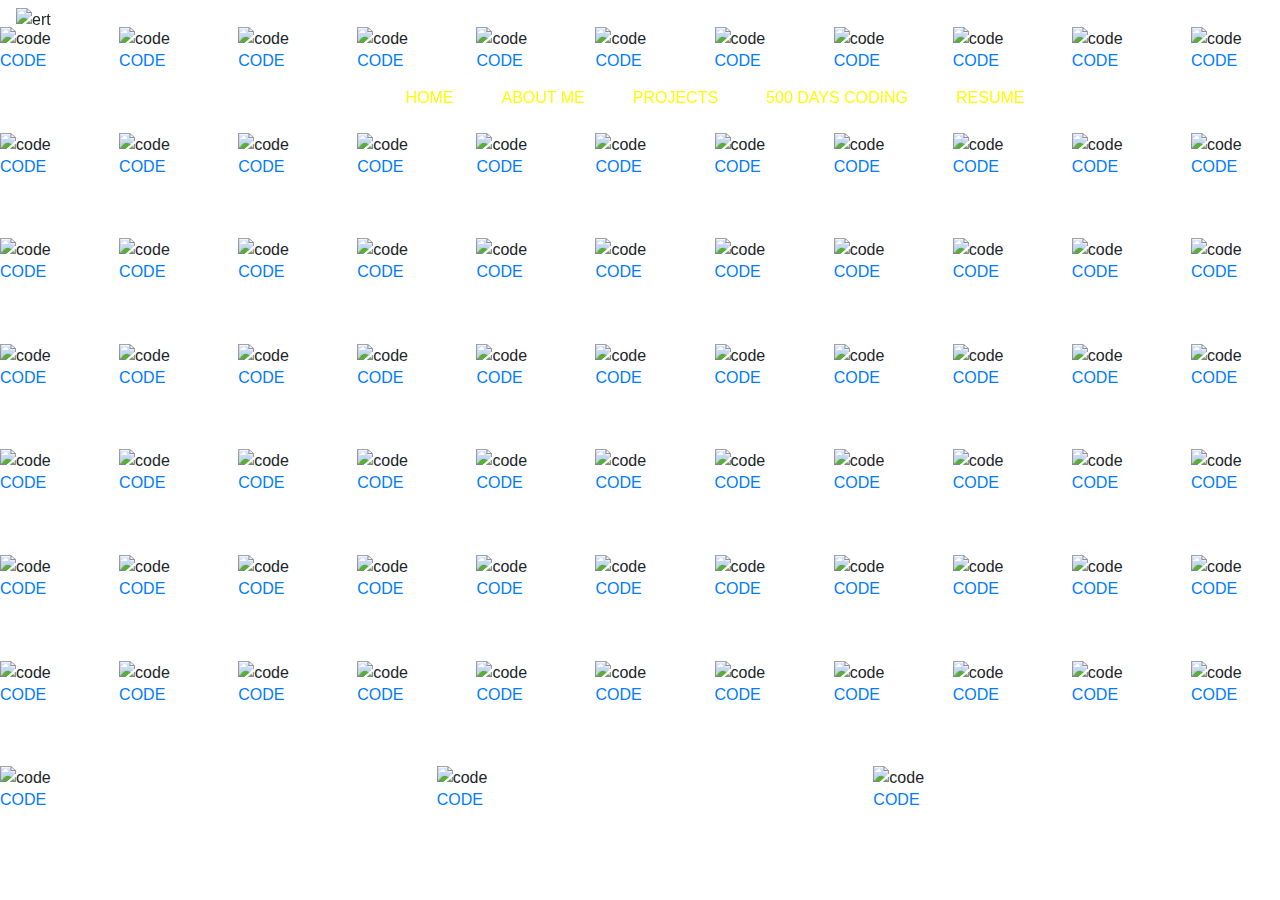
==== Coding.html @ c0399d3b "Update Coding.html" ====
<!DOCTYPE html>
<html lang="en">
<head>
    <meta charset="UTF-8">
    <meta http-equiv="X-UA-Compatible" content="IE=edge">
    <meta name="viewport" content="width=device-width, initial-scale=1.0">
    <title>Document</title>

    <!-- CSS only -->
   <link href="https://cdn.jsdelivr.net/npm/bootstrap@5.2.2/dist/css/bootstrap.min.css" rel="stylesheet" 
   integrity="sha384-Zenh87qX5JnK2Jl0vWa8Ck2rdkQ2Bzep5IDxbcnCeuOxjzrPF/et3URy9Bv1WTRi" crossorigin="anonymous">
   <link rel="stylesheet" href="https://cdn.jsdelivr.net/npm/bootstrap@4.0.0/dist/css/bootstrap.min.css"   
    integrity="sha384-Gn5384xqQ1aoWXA+058RXPxPg6fy4IWvTNh0E263XmFcJlSAwiGgFAW/dAiS6JXm" crossorigin="anonymous"> 
    <link rel="stylesheet" href="Coding.css">
</head>
<body id="backgroundimage">
  <div class="container-fluid" id="container-fluid">
    <section>
      <nav class="navbar navbar-expand-lg navbar-light  navbar fixed-top">
          <img class="img-fluid" src="500.png" alt="ert" height="180" width="150">
          <!-- <h3>ABOUT ME</h3> -->
          <button class="navbar-toggler" type="button" style="color: rgb(255, 251, 6);"  data-bs-toggle="collapse"   data-bs-target="#navbarNav"  aria-expanded="false" style="background-color: white;">
          </style>
            <span class="navbar-toggler-icon" ></span>
          </button>
          <div class="collapse navbar-collapse " id="navbarNav">
            <ul class="navbar-nav mx-auto">
              <li class="nav-item ">
                <a class="nav-link px-4 " style="color:  rgb(255, 251, 6);" href="index.html">HOME</a>
              </li>
              <li class="nav-item">
                <a class="nav-link px-4"  style="color:  rgb(255, 251, 6);" href="about.html">ABOUT ME</a>
              </li>
              <li class="nav-item">
                <a class="nav-link px-4"  style="color:  rgb(255, 251, 6);" href="project.html">PROJECTS</a>
              </li>
              <li class="nav-item">
                <a class="nav-link px-4"  style="color:  rgb(255, 251, 6);" href="#">500 DAYS CODING</a>
              </li>
              <li class="nav-item">
                <a class="nav-link px-4"  style="color: rgb(255, 251, 6);" href="Resume.html">RESUME</a>
              </li>
          </div>
      </nav>
    </section>
</div>
  <!--CODING -->
    <section>
        <div class="conatiner-fluid">
            <div class="row" id="coding">
                <div class="col" id="day">
                    <h6 class="font" style="color: white;">Day 1</h6>
                    <img  class="mx-auto d-block" src="code.png" alt="code">
                    <h6 class="codelink"><a  href="https://github.com/rahul-raj9367/Problem-Solving/tree/main/06-12-2022"><span>CODE</span></a></h6>
                    <h6 class="font" style="color: white;">06/12/2022</h6>
                </div>

                <div class="col" id="day">
                    <h6 class="font" style="color: white;">Day 2</h6>
                    <img class="mx-auto d-block" src="code.png" alt="code">
                    <h6 class="codelink"><a  href="https://github.com/rahul-raj9367/Problem-Solving/tree/main/07-12-2022"><span>CODE</span></a></h6>
                    <h6 class="font" style="color: white;">07/12/2022</h6>
                </div>

                <div class="col" id="day">
                    <h6 class="font" style="color: white;">Day 3</h6>
                    <img class="mx-auto d-block"src="code.png" alt="code">
                    <h6 class="codelink"><a  href="https://github.com/rahul-raj9367/Problem-Solving/tree/main/08-12-2022"><span>CODE</span></a></h6>
                    <h6 class="font" style="color: white;">08/12/2022</h6>
                </div>

                <div class="col" id="day1">
                    <h6 class="font" style="color: white;">Day 4</h6>
                    <img class="mx-auto d-block"src="code.png" alt="code">
                    <h6 class="codelink"><a  href="https://github.com/rahul-raj9367/Problem-Solving/tree/main/09-12-2022"><span>CODE</span></a></h6>
                    <h6 class="font" style="color: white;">09/12/2022</h6>
                </div>

                <div class="col" id="day1">
                    <h6 class="font" style="color: white;">Day 5</h6>
                    <img class="mx-auto d-block"src="code.png" alt="code">
                    <h6 class="codelink"><a  href="https://github.com/rahul-raj9367/Problem-Solving/tree/main/10-12-2022"><span>CODE</span></a></h6>
                    <h6 class="font" style="color: white;">10/12/2022</h6>
                </div>

                <div class="col" id="day1">
                    <h6 class="font" style="color: white;">Day 6</h6>
                    <img class="mx-auto d-block"src="code.png" alt="code">
                    <h6 class="codelink"><a  href="https://github.com/rahul-raj9367/Problem-Solving/tree/main/11-12-2022"><span>CODE</span></a></h6>
                    <h6 class="font" style="color: white;">11/12/2022</h6>
                </div>

                <div class="col" id="day1">
                    <h6 class="font" style="color: white;">Day 7</h6>
                    <img class="mx-auto d-block"src="code.png" alt="code">
                    <h6 class="codelink"><a  href="https://github.com/rahul-raj9367/Problem-Solving/tree/main/12-12-2022"><span>CODE</span></a></h6>
                    <h6 class="font" style="color: white;">12/12/2022</h6>
                </div>

                <div class="col" id="day1">
                    <h6 class="font" style="color: white;">Day 8</h6>
                    <img class="mx-auto d-block"src="code.png" alt="code">
                    <h6 class="codelink"><a  href="https://github.com/rahul-raj9367/Problem-Solving/tree/main/13-12-2022"><span>CODE</span></a></h6>
                    <h6 class="font" style="color: white;">13/12/2022</h6>
                </div>

                <div class="col" id="day1">
                    <h6 class="font" style="color: white;">Day 9</h6>
                    <img class="mx-auto d-block"src="code.png" alt="code">
                    <h6 class="codelink"><a  href="https://github.com/rahul-raj9367/Problem-Solving/tree/main/14-12-2022"><span>CODE</span></a></h6>
                    <h6 class="font" style="color: white;">14/12/2022</h6>
                </div>
                 
                <div class="col" id="day1">
                    <h6 class="font" style="color: white;">Day 10</h6>
                    <img class="mx-auto d-block"src="code.png" alt="code">
                    <h6 class="codelink"><a  href="https://github.com/rahul-raj9367/Problem-Solving/tree/main/15-12-2022"><span>CODE</span></a></h6>
                    <h6 class="font" style="color: white;">15/12/2022</h6>
                </div>

                <div class="col" id="day1">
                    <h6 class="font" style="color: white;">Day 11</h6>
                    <img class="mx-auto d-block"src="code.png" alt="code">
                    <h6 class="codelink"><a  href="https://github.com/rahul-raj9367/Problem-Solving/tree/main/16-12-2022"><span>CODE</span></a></h6>
                    <h6 class="font" style="color: white;">16/12/2022</h6>
                </div>

                <div class="col" id="day1">
                    <h6 class="font" style="color: white;">Day 12</h6>
                    <img class="mx-auto d-block"src="code.png" alt="code">
                    <h6 class="codelink"><a  href="https://github.com/rahul-raj9367/Problem-Solving/tree/main/17-12-2022"><span>CODE</span></a></h6>
                    <h6 class="font" style="color: white;">17/12/2022</h6>
                </div>

                <div class="col" id="day1">
                    <h6 class="font" style="color: white;">Day 13</h6>
                    <img class="mx-auto d-block"src="code.png" alt="code">
                    <h6 class="codelink"><a  href="https://github.com/rahul-raj9367/Problem-Solving/tree/main/18-12-2022"><span>CODE</span></a></h6>
                    <h6 class="font" style="color: white;">18/12/2022</h6>
                </div>
                <div class="col" id="day1">
                    <h6 class="font" style="color: white;">Day 14</h6>
                    <img class="mx-auto d-block"src="code.png" alt="code">
                    <h6 class="codelink"><a  href="https://github.com/rahul-raj9367/Problem-Solving/tree/main/19-12-2022"><span>CODE</span></a></h6>
                    <h6 class="font" style="color: white;">19/12/2022</h6>
                </div>
                <div class="col" id="day1">
                    <h6 class="font" style="color: white;">Day 15</h6>
                    <img class="mx-auto d-block"src="code.png" alt="code">
                    <h6 class="codelink"><a  href="https://github.com/rahul-raj9367/Problem-Solving/tree/main/20-12-2022"><span>CODE</span></a></h6>
                    <h6 class="font" style="color: white;">20/12/2022</h6>
                </div>
                <div class="col" id="day1">
                    <h6 class="font" style="color: white;">Day 16</h6>
                    <img class="mx-auto d-block"src="code.png" alt="code">
                    <h6 class="codelink"><a  href="https://github.com/rahul-raj9367/Problem-Solving/tree/main/21-12-2022"><span>CODE</span></a></h6>
                    <h6 class="font" style="color: white;">21/12/2022</h6>
                </div>
                <div class="col" id="day1">
                    <h6 class="font" style="color: white;">Day 17</h6>
                    <img class="mx-auto d-block"src="code.png" alt="code">
                    <h6 class="codelink"><a  href="https://github.com/rahul-raj9367/Problem-Solving/tree/main/22-12-2022"><span>CODE</span></a></h6>
                    <h6 class="font" style="color: white;">22/12/2022</h6>
                </div>

                <div class="col" id="day1">
                    <h6 class="font" style="color: white;">Day 18</h6>
                    <img class="mx-auto d-block"src="code.png" alt="code">
                    <h6 class="codelink"><a  href="https://github.com/rahul-raj9367/Problem-Solving/tree/main/23-12-2022"><span>CODE</span></a></h6>
                    <h6 class="font" style="color: white;">23/12/2022</h6>
                </div>

                <div class="col" id="day1">
                    <h6 class="font" style="color: white;">Day 19</h6>
                    <img class="mx-auto d-block"src="code.png" alt="code">
                    <h6 class="codelink"><a  href="https://github.com/rahul-raj9367/Problem-Solving/tree/main/24-12-2022"><span>CODE</span></a></h6>
                    <h6 class="font" style="color: white;">24/12/2022</h6>
                </div>

                <div class="col" id="day1">
                    <h6 class="font" style="color: white;">Day 20</h6>
                    <img class="mx-auto d-block"src="code.png" alt="code">
                    <h6 class="codelink"><a  href="https://github.com/rahul-raj9367/Problem-Solving/tree/main/25-12-2022"><span>CODE</span></a></h6>
                    <h6 class="font" style="color: white;">25/12/2022</h6>
                </div>

                <div class="col" id="day1">
                    <h6 class="font" style="color: white;">Day 21</h6>
                    <img class="mx-auto d-block"src="code.png" alt="code">
                    <h6 class="codelink"><a  href="https://github.com/rahul-raj9367/Problem-Solving/tree/main/26-12-2022"><span>CODE</span></a></h6>
                    <h6 class="font" style="color: white;">26/12/2022</h6>
                </div>

                <div class="col" id="day1">
                    <h6 class="font" style="color: white;">Day 22</h6>
                    <img class="mx-auto d-block"src="code.png" alt="code">
                    <h6 class="codelink"><a  href="https://github.com/rahul-raj9367/Problem-Solving/tree/main/27-12-2022"><span>CODE</span></a></h6>
                    <h6 class="font" style="color: white;">27/12/2022</h6>
                </div>

                <div class="col" id="day1">
                    <h6 class="font" style="color: white;">Day 23</h6>
                    <img class="mx-auto d-block"src="code.png" alt="code">
                    <h6 class="codelink"><a  href="https://github.com/rahul-raj9367/Problem-Solving/tree/main/28-12-2022"><span>CODE</span></a></h6>
                    <h6 class="font" style="color: white;">28/12/2022</h6>
                </div>

                <div class="col" id="day1">
                    <h6 class="font" style="color: white;">Day 24</h6>
                    <img class="mx-auto d-block"src="code.png" alt="code">
                    <h6 class="codelink"><a  href="https://github.com/rahul-raj9367/Problem-Solving/tree/main/29-12-2022"><span>CODE</span></a></h6>
                    <h6 class="font" style="color: white;">29/12/2022</h6>
                </div>

                <div class="col" id="day1">
                    <h6 class="font" style="color: white;">Day 25</h6>
                    <img class="mx-auto d-block"src="code.png" alt="code">
                    <h6 class="codelink"><a  href="https://github.com/rahul-raj9367/Problem-Solving/tree/main/30-12-2022"><span>CODE</span></a></h6>
                    <h6 class="font" style="color: white;">30/12/2022</h6>
                </div>

                <div class="col" id="day1">
                    <h6 class="font" style="color: white;">Day 26</h6>
                    <img class="mx-auto d-block"src="code.png" alt="code">
                    <h6 class="codelink"><a  href="https://github.com/rahul-raj9367/Problem-Solving/tree/main/31-12-2022"><span>CODE</span></a></h6>
                    <h6 class="font" style="color: white;">31/12/2022</h6>
                </div>

                <div class="col" id="day1">
                    <h6 class="font" style="color: white;">Day 27</h6>
                    <img class="mx-auto d-block"src="code.png" alt="code">
                    <h6 class="codelink"><a  href="https://github.com/rahul-raj9367/Problem-Solving/tree/main/01-01-2023"><span>CODE</span></a></h6>
                    <h6 class="font" style="color: white;">01/01/2023</h6>
                </div>

                <div class="col" id="day1">
                    <h6 class="font" style="color: white;">Day 28</h6>
                    <img class="mx-auto d-block"src="code.png" alt="code">
                    <h6 class="codelink"><a  href="https://github.com/rahul-raj9367/Problem-Solving/tree/main/02-01-2023"><span>CODE</span></a></h6>
                    <h6 class="font" style="color: white;">02/01/2023</h6>
                </div>

                <div class="col" id="day1">
                    <h6 class="font" style="color: white;">Day 29</h6>
                    <img class="mx-auto d-block"src="code.png" alt="code">
                    <h6 class="codelink"><a  href="https://github.com/rahul-raj9367/Problem-Solving/tree/main/03-01-2023"><span>CODE</span></a></h6>
                    <h6 class="font" style="color: white;">03/01/2023</h6>
                </div>

                <div class="col" id="day1">
                    <h6 class="font" style="color: white;">Day 30</h6>
                    <img class="mx-auto d-block"src="code.png" alt="code">
                    <h6 class="codelink"><a  href="https://github.com/rahul-raj9367/Problem-Solving/tree/main/04-01-2023"><span>CODE</span></a></h6>
                    <h6 class="font" style="color: white;">04/01/2023</h6>
                </div>


                <div class="col" id="day1">
                    <h6 class="font" style="color: white;">Day 31</h6>
                    <img class="mx-auto d-block"src="code.png" alt="code">
                    <h6 class="codelink"><a  href="https://github.com/rahul-raj9367/Problem-Solving/tree/main/05-01-2023"><span>CODE</span></a></h6>
                    <h6 class="font" style="color: white;">05/01/2023</h6>
                </div>


                <div class="col" id="day1">
                    <h6 class="font" style="color: white;">Day 32</h6>
                    <img class="mx-auto d-block"src="code.png" alt="code">
                    <h6 class="codelink"><a  href="https://github.com/rahul-raj9367/Problem-Solving/tree/main/06-01-2023"><span>CODE</span></a></h6>
                    <h6 class="font" style="color: white;">06/01/2023</h6>
                </div>
                
        
                
                <div class="col" id="day1">
                    <h6 class="font" style="color: white;">Day 33</h6>
                    <img class="mx-auto d-block"src="code.png" alt="code">
                    <h6 class="codelink"><a  href="https://github.com/rahul-raj9367/Problem-Solving/tree/main/07-01-2023"><span>CODE</span></a></h6>
                    <h6 class="font" style="color: white;">07/01/2023</h6>
                </div> 

                <div class="col" id="day1">
                    <h6 class="font" style="color: white;">Day 34</h6>
                    <img class="mx-auto d-block"src="code.png" alt="code">
                    <h6 class="codelink"><a  href="https://github.com/rahul-raj9367/Problem-Solving/tree/main/08-01-2023"><span>CODE</span></a></h6>
                    <h6 class="font" style="color: white;">08/01/2023</h6>
                </div>

                <div class="col" id="day1">
                    <h6 class="font" style="color: white;">Day 35</h6>
                    <img class="mx-auto d-block"src="code.png" alt="code">
                    <h6 class="codelink"><a  href="https://github.com/rahul-raj9367/Problem-Solving/tree/main/09-01-2023"><span>CODE</span></a></h6>
                    <h6 class="font" style="color: white;">09/01/2023</h6>
                </div>
                
                
                <div class="col" id="day1">
                    <h6 class="font" style="color: white;">Day 36</h6>
                    <img class="mx-auto d-block"src="code.png" alt="code">
                    <h6 class="codelink"><a  href="https://github.com/rahul-raj9367/Problem-Solving/tree/main/10-01-2023"><span>CODE</span></a></h6>
                    <h6 class="font" style="color: white;">10/01/2023</h6>
                </div>
                
                
                 <div class="col" id="day1">
                    <h6 class="font" style="color: white;">Day 37</h6>
                    <img class="mx-auto d-block"src="code.png" alt="code">
                    <h6 class="codelink"><a  href="https://github.com/rahul-raj9367/Problem-Solving/tree/main/11-01-2023"><span>CODE</span></a></h6>
                    <h6 class="font" style="color: white;">11/01/2023</h6>
                </div>
                
                <div class="col" id="day1">
                    <h6 class="font" style="color: white;">Day 38</h6>
                    <img class="mx-auto d-block"src="code.png" alt="code">
                    <h6 class="codelink"><a  href="https://github.com/rahul-raj9367/Problem-Solving/tree/main/12-01-2023"><span>CODE</span></a></h6>
                    <h6 class="font" style="color: white;">12/01/2023</h6>
                </div>
                
                
                
                 <div class="col" id="day1">
                    <h6 class="font" style="color: white;">Day 39</h6>
                    <img class="mx-auto d-block"src="code.png" alt="code">
                    <h6 class="codelink"><a  href="https://github.com/rahul-raj9367/Problem-Solving/tree/main/13-01-2023"><span>CODE</span></a></h6>
                    <h6 class="font" style="color: white;">13/01/2023</h6>
                </div>


                 <div class="col" id="day1">
                    <h6 class="font" style="color: white;">Day 40</h6>
                    <img class="mx-auto d-block"src="code.png" alt="code">
                    <h6 class="codelink"><a  href="https://github.com/rahul-raj9367/Problem-Solving/tree/main/14-01-2023"><span>CODE</span></a></h6>
                    <h6 class="font" style="color: white;">14/01/2023</h6>
                </div>
                
                
                <div class="col" id="day1">
                    <h6 class="font" style="color: white;">Day 41</h6>
                    <img class="mx-auto d-block"src="code.png" alt="code">
                    <h6 class="codelink"><a  href="https://github.com/rahul-raj9367/Problem-Solving/tree/main/15-01-2023"><span>CODE</span></a></h6>
                    <h6 class="font" style="color: white;">15/01/2023</h6>
                </div>
                
                <div class="col" id="day1">
                    <h6 class="font" style="color: white;">Day 42</h6>
                    <img class="mx-auto d-block"src="code.png" alt="code">
                    <h6 class="codelink"><a  href="https://github.com/rahul-raj9367/Problem-Solving/tree/main/16-01-2023"><span>CODE</span></a></h6>
                    <h6 class="font" style="color: white;">16/01/2023</h6>
                </div>
                
                <div class="col" id="day1">
                    <h6 class="font" style="color: white;">Day 43</h6>
                    <img class="mx-auto d-block"src="code.png" alt="code">
                    <h6 class="codelink"><a  href="https://github.com/rahul-raj9367/Problem-Solving/tree/main/17-01-2023"><span>CODE</span></a></h6>
                    <h6 class="font" style="color: white;">17/01/2023</h6>
                </div>
                
                <div class="col" id="day1">
                    <h6 class="font" style="color: white;">Day 44</h6>
                    <img class="mx-auto d-block"src="code.png" alt="code">
                    <h6 class="codelink"><a  href="https://github.com/rahul-raj9367/Problem-Solving/tree/main/18-01-2023"><span>CODE</span></a></h6>
                    <h6 class="font" style="color: white;">18/01/2023</h6>
                </div>
             
                <div class="col" id="day1">
                    <h6 class="font" style="color: white;">Day 45</h6>
                    <img class="mx-auto d-block"src="code.png" alt="code">
                    <h6 class="codelink"><a  href="https://github.com/rahul-raj9367/Problem-Solving/tree/main/19-01-2023"><span>CODE</span></a></h6>
                    <h6 class="font" style="color: white;">19/01/2023</h6>
                </div>
                
                <div class="col" id="day1">
                    <h6 class="font" style="color: white;">Day 46</h6>
                    <img class="mx-auto d-block"src="code.png" alt="code">
                    <h6 class="codelink"><a  href="https://github.com/rahul-raj9367/Problem-Solving/tree/main/20-01-2023"><span>CODE</span></a></h6>
                    <h6 class="font" style="color: white;">20/01/2023</h6>
                </div>
                
                <div class="col" id="day1">
                    <h6 class="font" style="color: white;">Day 47</h6>
                    <img class="mx-auto d-block"src="code.png" alt="code">
                    <h6 class="codelink"><a  href="https://github.com/rahul-raj9367/Problem-Solving/tree/main/21-01-2023"><span>CODE</span></a></h6>
                    <h6 class="font" style="color: white;">21/01/2023</h6>
                </div>
                
                <div class="col" id="day1">
                    <h6 class="font" style="color: white;">Day 48</h6>
                    <img class="mx-auto d-block"src="code.png" alt="code">
                    <h6 class="codelink"><a  href="https://github.com/rahul-raj9367/Problem-Solving/tree/main/22-01-2023"><span>CODE</span></a></h6>
                    <h6 class="font" style="color: white;">22/01/2023</h6>
                </div>
                
                <div class="col" id="day1">
                    <h6 class="font" style="color: white;">Day 49</h6>
                    <img class="mx-auto d-block"src="code.png" alt="code">
                    <h6 class="codelink"><a  href="https://github.com/rahul-raj9367/Problem-Solving/tree/main/23-01-2023"><span>CODE</span></a></h6>
                    <h6 class="font" style="color: white;">23/01/2023</h6>
                </div>
                
                <div class="col" id="day1">
                    <h6 class="font" style="color: white;">Day 50</h6>
                    <img class="mx-auto d-block"src="code.png" alt="code">
                    <h6 class="codelink"><a  href="https://github.com/rahul-raj9367/Problem-Solving/tree/main/24-01-2023"><span>CODE</span></a></h6>
                    <h6 class="font" style="color: white;">24/01/2023</h6>
                </div>
                
                <div class="col" id="day1">
                    <h6 class="font" style="color: white;">Day 51</h6>
                    <img class="mx-auto d-block"src="code.png" alt="code">
                    <h6 class="codelink"><a  href="https://github.com/rahul-raj9367/Problem-Solving/tree/main/25-01-2023"><span>CODE</span></a></h6>
                    <h6 class="font" style="color: white;">25/01/2023</h6>
                </div>
                
                <div class="col" id="day1">
                    <h6 class="font" style="color: white;">Day 52</h6>
                    <img class="mx-auto d-block"src="code.png" alt="code">
                    <h6 class="codelink"><a  href="https://github.com/rahul-raj9367/Problem-Solving/tree/main/26-01-2023"><span>CODE</span></a></h6>
                    <h6 class="font" style="color: white;">26/01/2023</h6>
                </div>
                
                <div class="col" id="day1">
                    <h6 class="font" style="color: white;">Day 53</h6>
                    <img class="mx-auto d-block"src="code.png" alt="code">
                    <h6 class="codelink"><a  href="https://github.com/rahul-raj9367/Problem-Solving/tree/main/27-01-2023"><span>CODE</span></a></h6>
                    <h6 class="font" style="color: white;">27/01/2023</h6>
                </div>


                <div class="col" id="day1">
                    <h6 class="font" style="color: white;">Day 54</h6>
                    <img class="mx-auto d-block"src="code.png" alt="code">
                    <h6 class="codelink"><a  href="https://github.com/rahul-raj9367/Problem-Solving/tree/main/28-01-2023"><span>CODE</span></a></h6>
                    <h6 class="font" style="color: white;">28/01/2023</h6>
                </div>
                
                <div class="col" id="day1">
                    <h6 class="font" style="color: white;">Day 55</h6>
                    <img class="mx-auto d-block"src="code.png" alt="code">
                    <h6 class="codelink"><a  href="https://github.com/rahul-raj9367/Problem-Solving/tree/main/29-01-2023"><span>CODE</span></a></h6>
                    <h6 class="font" style="color: white;">29/01/2023</h6>
                </div>
                
                <div class="col" id="day1">
                    <h6 class="font" style="color: white;">Day 56</h6>
                    <img class="mx-auto d-block"src="code.png" alt="code">
                    <h6 class="codelink"><a  href="https://github.com/rahul-raj9367/Problem-Solving/tree/main/30-01-2023"><span>CODE</span></a></h6>
                    <h6 class="font" style="color: white;">30/01/2023</h6>
                </div>
                
                <div class="col" id="day1">
                    <h6 class="font" style="color: white;">Day 57</h6>
                    <img class="mx-auto d-block"src="code.png" alt="code">
                    <h6 class="codelink"><a  href="https://github.com/rahul-raj9367/Problem-Solving/tree/main/31-01-2023"><span>CODE</span></a></h6>
                    <h6 class="font" style="color: white;">31/01/2023</h6>
                </div>
                
                <div class="col" id="day1">
                    <h6 class="font" style="color: white;">Day 58</h6>
                    <img class="mx-auto d-block"src="code.png" alt="code">
                    <h6 class="codelink"><a  href="https://github.com/rahul-raj9367/Problem-Solving/tree/main/01-02-2023"><span>CODE</span></a></h6>
                    <h6 class="font" style="color: white;">01/02/2023</h6>
                </div>
                
                <div class="col" id="day1">
                    <h6 class="font" style="color: white;">Day 59</h6>
                    <img class="mx-auto d-block"src="code.png" alt="code">
                    <h6 class="codelink"><a  href="https://github.com/rahul-raj9367/Problem-Solving/tree/main/02-02-2023"><span>CODE</span></a></h6>
                    <h6 class="font" style="color: white;">02/02/2023</h6>
                </div>
                
                <div class="col" id="day1">
                    <h6 class="font" style="color: white;">Day 60</h6>
                    <img class="mx-auto d-block"src="code.png" alt="code">
                    <h6 class="codelink"><a  href="https://github.com/rahul-raj9367/Problem-Solving/tree/main/03-02-2023"><span>CODE</span></a></h6>
                    <h6 class="font" style="color: white;">03/02/2023</h6>
                </div>
                
                <div class="col" id="day1">
                    <h6 class="font" style="color: white;">Day 61</h6>
                    <img class="mx-auto d-block"src="code.png" alt="code">
                    <h6 class="codelink"><a  href="https://github.com/rahul-raj9367/Problem-Solving/tree/main/04-02-2023"><span>CODE</span></a></h6>
                    <h6 class="font" style="color: white;">04/02/2023</h6>
                </div>
                
                <div class="col" id="day1">
                    <h6 class="font" style="color: white;">Day 62</h6>
                    <img class="mx-auto d-block"src="code.png" alt="code">
                    <h6 class="codelink"><a  href="https://github.com/rahul-raj9367/Problem-Solving/tree/main/05-02-2023"><span>CODE</span></a></h6>
                    <h6 class="font" style="color: white;">05/02/2023</h6>
                </div>
                
                <div class="col" id="day1">
                    <h6 class="font" style="color: white;">Day 63</h6>
                    <img class="mx-auto d-block"src="code.png" alt="code">
                    <h6 class="codelink"><a  href="https://github.com/rahul-raj9367/Problem-Solving/tree/main/06-02-2023"><span>CODE</span></a></h6>
                    <h6 class="font" style="color: white;">06/02/2023</h6>
                </div>
                
                <div class="col" id="day1">
                    <h6 class="font" style="color: white;">Day 64</h6>
                    <img class="mx-auto d-block"src="code.png" alt="code">
                    <h6 class="codelink"><a  href="https://github.com/rahul-raj9367/Problem-Solving/tree/main/07-02-2023"><span>CODE</span></a></h6>
                    <h6 class="font" style="color: white;">07/02/2023</h6>
                </div>
                
                <div class="col" id="day1">
                    <h6 class="font" style="color: white;">Day 65</h6>
                    <img class="mx-auto d-block"src="code.png" alt="code">
                    <h6 class="codelink"><a  href="https://github.com/rahul-raj9367/Problem-Solving/tree/main/08-02-2023"><span>CODE</span></a></h6>
                    <h6 class="font" style="color: white;">08/02/2023</h6>
                </div>
                
                <div class="col" id="day1">
                    <h6 class="font" style="color: white;">Day 66</h6>
                    <img class="mx-auto d-block"src="code.png" alt="code">
                    <h6 class="codelink"><a  href="https://github.com/rahul-raj9367/Problem-Solving/tree/main/09-02-2023"><span>CODE</span></a></h6>
                    <h6 class="font" style="color: white;">09/02/2023</h6>
                </div>
                
                <div class="col" id="day1">
                    <h6 class="font" style="color: white;">Day 67</h6>
                    <img class="mx-auto d-block"src="code.png" alt="code">
                    <h6 class="codelink"><a  href="https://github.com/rahul-raj9367/Problem-Solving/tree/main/10-02-2023"><span>CODE</span></a></h6>
                    <h6 class="font" style="color: white;">10/02/2023</h6>
                </div>
                
                <div class="col" id="day1">
                    <h6 class="font" style="color: white;">Day 68</h6>
                    <img class="mx-auto d-block"src="code.png" alt="code">
                    <h6 class="codelink"><a  href="https://github.com/rahul-raj9367/Problem-Solving/tree/main/11-02-2023"><span>CODE</span></a></h6>
                    <h6 class="font" style="color: white;">11/02/2023</h6>
                </div>
                
                <div class="col" id="day1">
                    <h6 class="font" style="color: white;">Day 69</h6>
                    <img class="mx-auto d-block"src="code.png" alt="code">
                    <h6 class="codelink"><a  href="https://github.com/rahul-raj9367/Problem-Solving/tree/main/12-02-2023"><span>CODE</span></a></h6>
                    <h6 class="font" style="color: white;">12/02/2023</h6>
                </div>
                
                <div class="col" id="day1">
                    <h6 class="font" style="color: white;">Day 70</h6>
                    <img class="mx-auto d-block"src="code.png" alt="code">
                    <h6 class="codelink"><a  href="https://github.com/rahul-raj9367/Problem-Solving/tree/main/13-02-2023"><span>CODE</span></a></h6>
                    <h6 class="font" style="color: white;">13/02/2023</h6>
                </div>
                
                 <div class="col" id="day1">
                    <h6 class="font" style="color: white;">Day 71</h6>
                    <img class="mx-auto d-block"src="code.png" alt="code">
                    <h6 class="codelink"><a  href="https://github.com/rahul-raj9367/Problem-Solving/tree/main/14-02-2023"><span>CODE</span></a></h6>
                    <h6 class="font" style="color: white;">14/02/2023</h6>
                </div>
                
                <div class="col" id="day1">
                    <h6 class="font" style="color: white;">Day 72</h6>
                    <img class="mx-auto d-block"src="code.png" alt="code">
                    <h6 class="codelink"><a  href="https://github.com/rahul-raj9367/Problem-Solving/tree/main/15-02-2023"><span>CODE</span></a></h6>
                    <h6 class="font" style="color: white;">15/02/2023</h6>
                </div>
                
                <div class="col" id="day1">
                    <h6 class="font" style="color: white;">Day 73</h6>
                    <img class="mx-auto d-block"src="code.png" alt="code">
                    <h6 class="codelink"><a  href="https://github.com/rahul-raj9367/Problem-Solving/tree/main/16-02-2023"><span>CODE</span></a></h6>
                    <h6 class="font" style="color: white;">16/02/2023</h6>
                </div>
                
                 <div class="col" id="day1">
                    <h6 class="font" style="color: white;">Day 74</h6>
                    <img class="mx-auto d-block"src="code.png" alt="code">
                    <h6 class="codelink"><a  href="https://github.com/rahul-raj9367/Problem-Solving/tree/main/17-02-2023"><span>CODE</span></a></h6>
                    <h6 class="font" style="color: white;">17/02/2023</h6>
                </div>

                <div class="col" id="day1">
                    <h6 class="font" style="color: white;">Day 75</h6>
                    <img class="mx-auto d-block"src="code.png" alt="code">
                    <h6 class="codelink"><a  href="https://github.com/rahul-raj9367/Problem-Solving/tree/main/18-02-2023"><span>CODE</span></a></h6>
                    <h6 class="font" style="color: white;">18/02/2023</h6>
                </div>
                
                <div class="col" id="day1">
                    <h6 class="font" style="color: white;">Day 76</h6>
                    <img class="mx-auto d-block"src="code.png" alt="code">
                    <h6 class="codelink"><a  href="https://github.com/rahul-raj9367/Problem-Solving/tree/main/19-02-2023"><span>CODE</span></a></h6>
                    <h6 class="font" style="color: white;">19/02/2023</h6>
                </div>
                
                <div class="col" id="day1">
                    <h6 class="font" style="color: white;">Day 77</h6>
                    <img class="mx-auto d-block"src="code.png" alt="code">
                    <h6 class="codelink"><a  href="https://github.com/rahul-raj9367/Problem-Solving/tree/main/20-02-2023"><span>CODE</span></a></h6>
                    <h6 class="font" style="color: white;">20/02/2023</h6>
                </div>
                
                <div class="col" id="day1">
                    <h6 class="font" style="color: white;">Day 78</h6>
                    <img class="mx-auto d-block"src="code.png" alt="code">
                    <h6 class="codelink"><a  href="https://github.com/rahul-raj9367/Problem-Solving/tree/main/21-02-2023"><span>CODE</span></a></h6>
                    <h6 class="font" style="color: white;">21/02/2023</h6>
                </div>
                
                <div class="col" id="day1">
                    <h6 class="font" style="color: white;">Day 79</h6>
                    <img class="mx-auto d-block"src="code.png" alt="code">
                    <h6 class="codelink"><a  href="https://github.com/rahul-raj9367/Problem-Solving/tree/main/22-02-2023"><span>CODE</span></a></h6>
                    <h6 class="font" style="color: white;">22/02/2023</h6>
                </div>
                
                <div class="col" id="day1">
                    <h6 class="font" style="color: white;">Day 80</h6>
                    <img class="mx-auto d-block"src="code.png" alt="code">
                    <h6 class="codelink"><a  href="https://github.com/rahul-raj9367/Problem-Solving/tree/main/23-02-2023"><span>CODE</span></a></h6>
                    <h6 class="font" style="color: white;">23/02/2023</h6>
                </div>

                    
            </div>
        </div>
    </section>
      <!-- JavaScript Bundle with Popper -->
      <script src="https://cdn.jsdelivr.net/npm/bootstrap@5.2.2/dist/js/bootstrap.bundle.min.js" 
      integrity="sha384-OERcA2EqjJCMA+/3y+gxIOqMEjwtxJY7qPCqsdltbNJuaOe923+mo//f6V8Qbsw3" crossorigin="anonymous"></script>
      <script src="https://code.jquery.com/jquery-3.2.1.slim.min.js" integrity="sha384-KJ3o2DKtIkvYIK3UENzmM7KCkRr/rE9/Qpg6aAZGJwFDMVNA/GpGFF93hXpG5KkN" crossorigin="anonymous"></script>
      <script src="https://cdn.jsdelivr.net/npm/popper.js@1.12.9/dist/umd/popper.min.js" integrity="sha384-ApNbgh9B+Y1QKtv3Rn7W3mgPxhU9K/ScQsAP7hUibX39j7fakFPskvXusvfa0b4Q" crossorigin="anonymous"></script>
      <script src="https://cdn.jsdelivr.net/npm/bootstrap@4.0.0/dist/js/bootstrap.min.js" integrity="sha384-JZR6Spejh4U02d8jOt6vLEHfe/JQGiRRSQQxSfFWpi1MquVdAyjUar5+76PVCmYl" crossorigin="anonymous"></script>
</body>
</html>
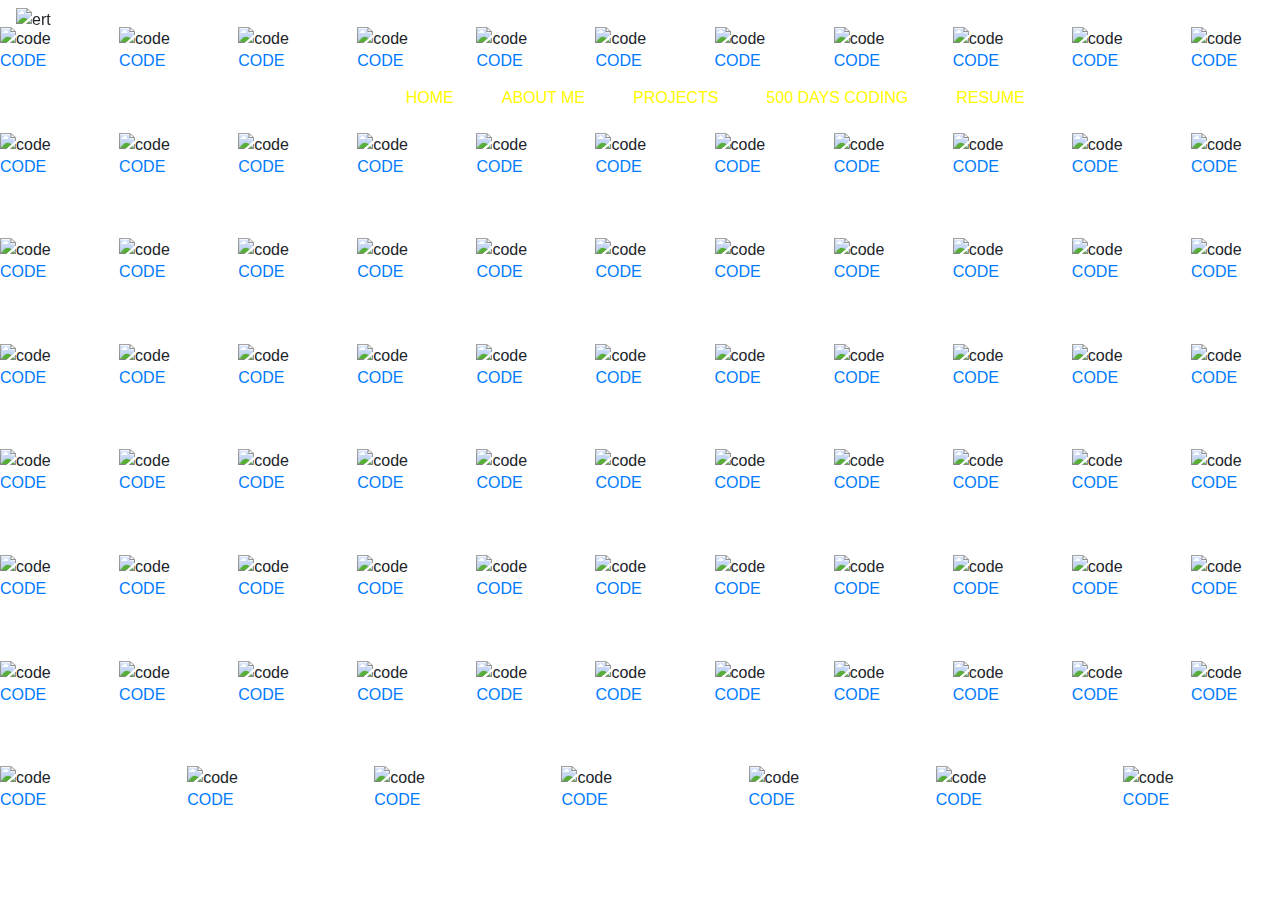
==== commit b9cf657d: "Update Coding.html" ====
--- a/Coding.html
+++ b/Coding.html
@@ -614,6 +614,34 @@
                     <h6 class="codelink"><a  href="https://github.com/rahul-raj9367/Problem-Solving/tree/main/23-02-2023"><span>CODE</span></a></h6>
                     <h6 class="font" style="color: white;">23/02/2023</h6>
                 </div>
+                
+                 <div class="col" id="day1">
+                    <h6 class="font" style="color: white;">Day 81</h6>
+                    <img class="mx-auto d-block"src="code.png" alt="code">
+                    <h6 class="codelink"><a  href="https://github.com/rahul-raj9367/Problem-Solving/tree/main/24-02-2023"><span>CODE</span></a></h6>
+                    <h6 class="font" style="color: white;">24/02/2023</h6>
+                </div>
+                
+                <div class="col" id="day1">
+                    <h6 class="font" style="color: white;">Day 82</h6>
+                    <img class="mx-auto d-block"src="code.png" alt="code">
+                    <h6 class="codelink"><a  href="https://github.com/rahul-raj9367/Problem-Solving/tree/main/25-02-2023"><span>CODE</span></a></h6>
+                    <h6 class="font" style="color: white;">25/02/2023</h6>
+                </div>
+                
+                <div class="col" id="day1">
+                    <h6 class="font" style="color: white;">Day 83</h6>
+                    <img class="mx-auto d-block"src="code.png" alt="code">
+                    <h6 class="codelink"><a  href="https://github.com/rahul-raj9367/Problem-Solving/tree/main/26-02-2023"><span>CODE</span></a></h6>
+                    <h6 class="font" style="color: white;">26/02/2023</h6>
+                </div>
+                
+                <div class="col" id="day1">
+                    <h6 class="font" style="color: white;">Day 84</h6>
+                    <img class="mx-auto d-block"src="code.png" alt="code">
+                    <h6 class="codelink"><a  href="https://github.com/rahul-raj9367/Problem-Solving/tree/main/27-02-2023"><span>CODE</span></a></h6>
+                    <h6 class="font" style="color: white;">27/02/2023</h6>
+                </div>
 
                     
             </div>
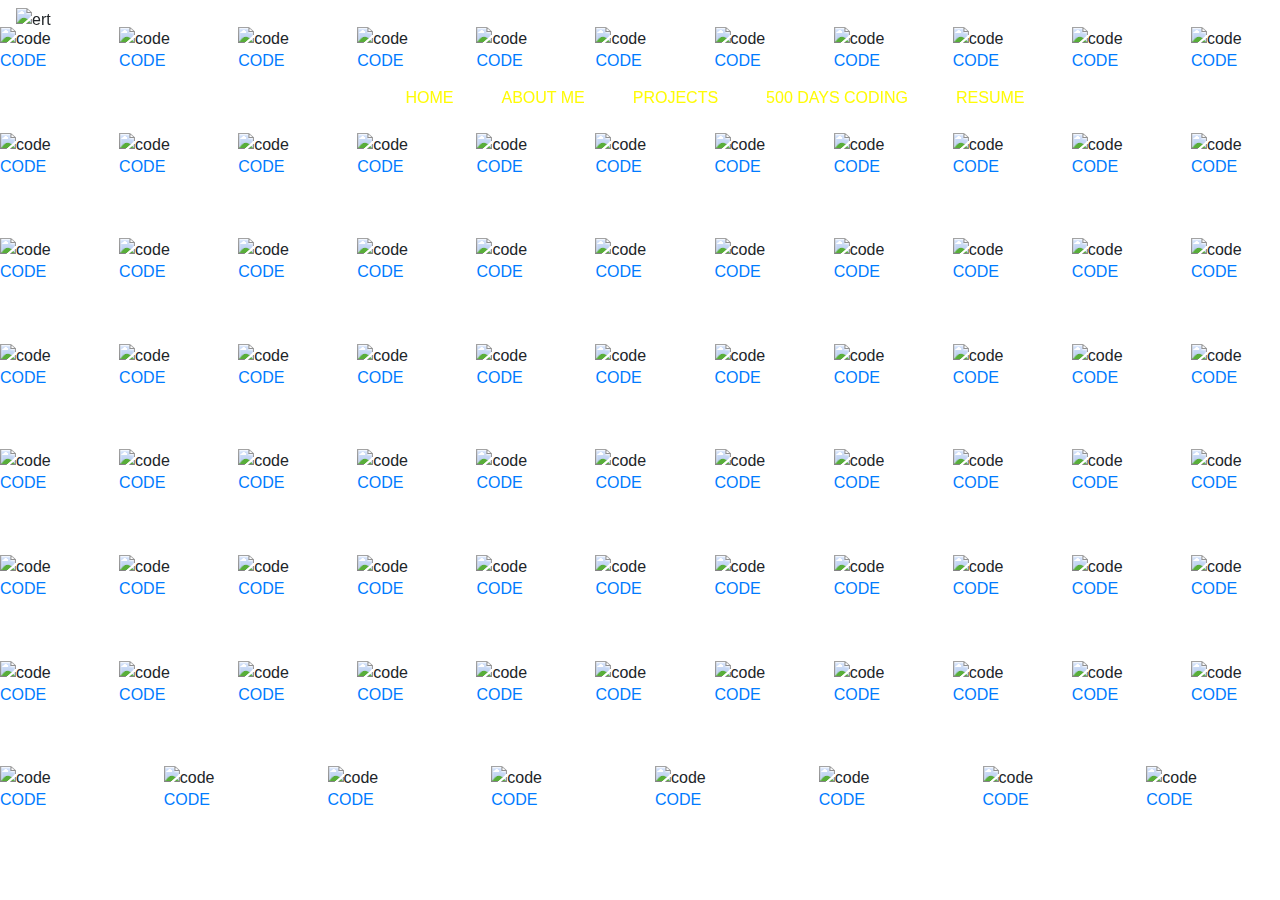
==== commit c5d699a5: "Update Coding.html" ====
--- a/Coding.html
+++ b/Coding.html
@@ -642,6 +642,13 @@
                     <h6 class="codelink"><a  href="https://github.com/rahul-raj9367/Problem-Solving/tree/main/27-02-2023"><span>CODE</span></a></h6>
                     <h6 class="font" style="color: white;">27/02/2023</h6>
                 </div>
+                
+                 <div class="col" id="day1">
+                    <h6 class="font" style="color: white;">Day 85</h6>
+                    <img class="mx-auto d-block"src="code.png" alt="code">
+                    <h6 class="codelink"><a  href="https://github.com/rahul-raj9367/Problem-Solving/tree/main/28-02-2023"><span>CODE</span></a></h6>
+                    <h6 class="font" style="color: white;">28/02/2023</h6>
+                </div>
 
                     
             </div>
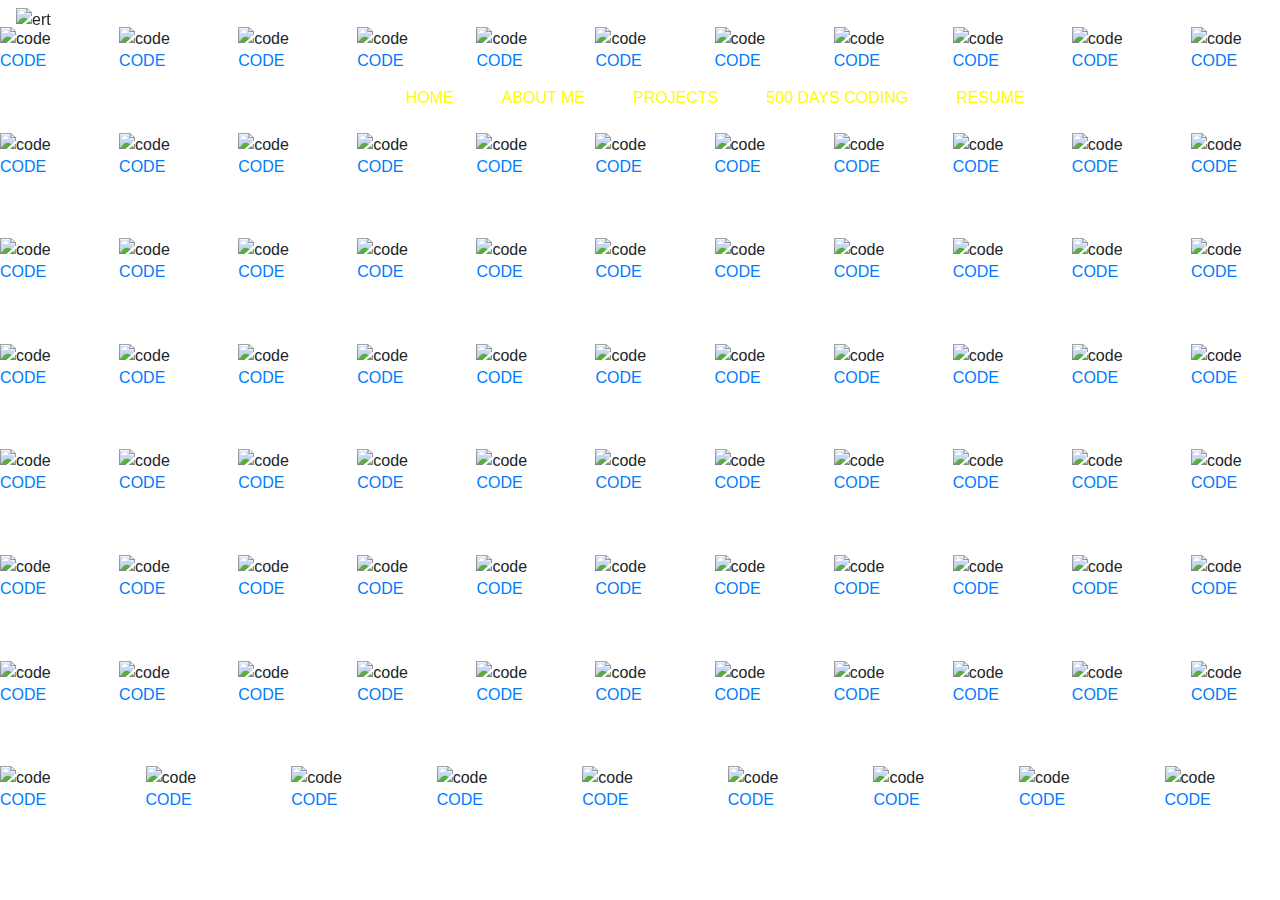
==== commit 8bd2e2ac: "Update Coding.html" ====
--- a/Coding.html
+++ b/Coding.html
@@ -649,6 +649,13 @@
                     <h6 class="codelink"><a  href="https://github.com/rahul-raj9367/Problem-Solving/tree/main/28-02-2023"><span>CODE</span></a></h6>
                     <h6 class="font" style="color: white;">28/02/2023</h6>
                 </div>
+                
+                 <div class="col" id="day1">
+                    <h6 class="font" style="color: white;">Day 86</h6>
+                    <img class="mx-auto d-block"src="code.png" alt="code">
+                    <h6 class="codelink"><a  href="https://github.com/rahul-raj9367/Problem-Solving/tree/main/01-03-2023"><span>CODE</span></a></h6>
+                    <h6 class="font" style="color: white;">01/03/2023</h6>
+                </div>
 
                     
             </div>
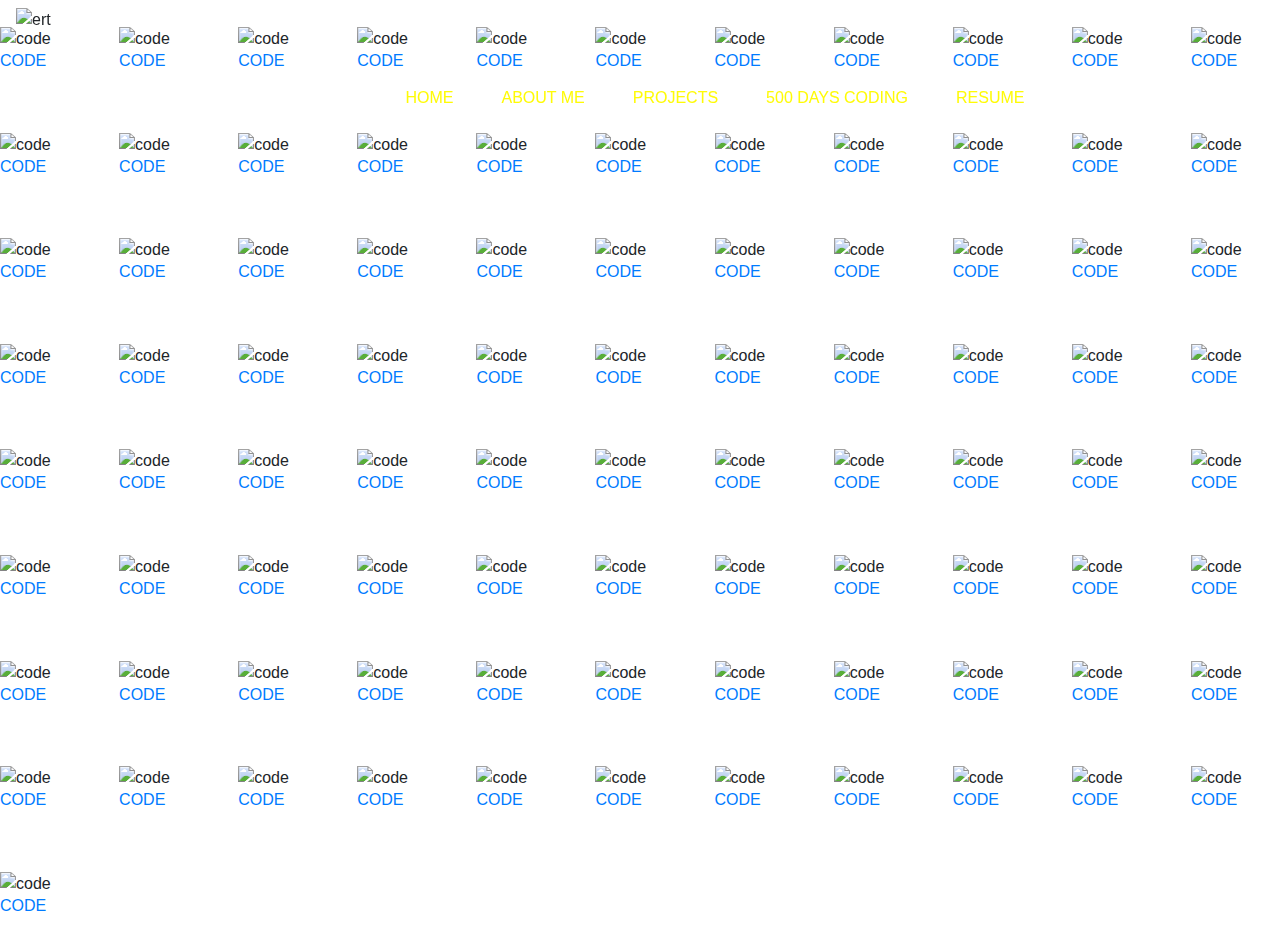
==== commit 480ced1b: "Update Coding.html" ====
--- a/Coding.html
+++ b/Coding.html
@@ -656,6 +656,27 @@
                     <h6 class="codelink"><a  href="https://github.com/rahul-raj9367/Problem-Solving/tree/main/01-03-2023"><span>CODE</span></a></h6>
                     <h6 class="font" style="color: white;">01/03/2023</h6>
                 </div>
+                
+                <div class="col" id="day1">
+                    <h6 class="font" style="color: white;">Day 87</h6>
+                    <img class="mx-auto d-block"src="code.png" alt="code">
+                    <h6 class="codelink"><a  href="https://github.com/rahul-raj9367/Problem-Solving/tree/main/02-03-2023"><span>CODE</span></a></h6>
+                    <h6 class="font" style="color: white;">02/03/2023</h6>
+                </div>
+                
+                <div class="col" id="day1">
+                    <h6 class="font" style="color: white;">Day 88</h6>
+                    <img class="mx-auto d-block"src="code.png" alt="code">
+                    <h6 class="codelink"><a  href="https://github.com/rahul-raj9367/Problem-Solving/tree/main/05-03-2023"><span>CODE</span></a></h6>
+                    <h6 class="font" style="color: white;">05/03/2023</h6>
+                </div>
+                
+                 <div class="col" id="day1">
+                    <h6 class="font" style="color: white;">Day 89</h6>
+                    <img class="mx-auto d-block"src="code.png" alt="code">
+                    <h6 class="codelink"><a  href="https://github.com/rahul-raj9367/Problem-Solving/tree/main/06-03-2023"><span>CODE</span></a></h6>
+                    <h6 class="font" style="color: white;">06/03/2023</h6>
+                </div>
 
                     
             </div>
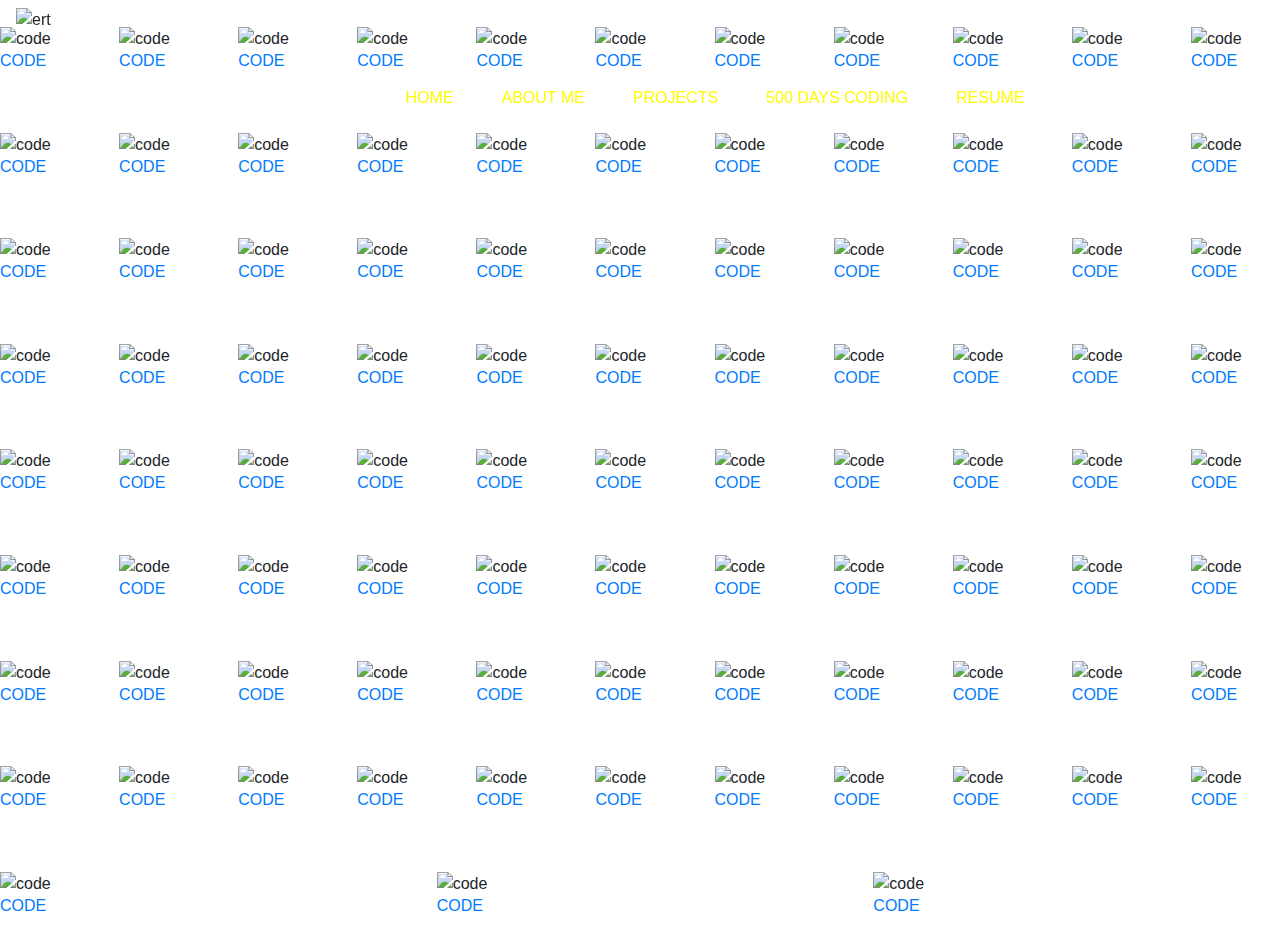
==== commit 150a24dc: "Update Coding.html" ====
--- a/Coding.html
+++ b/Coding.html
@@ -677,7 +677,21 @@
                     <h6 class="codelink"><a  href="https://github.com/rahul-raj9367/Problem-Solving/tree/main/06-03-2023"><span>CODE</span></a></h6>
                     <h6 class="font" style="color: white;">06/03/2023</h6>
                 </div>
-
+                
+                <div class="col" id="day1">
+                    <h6 class="font" style="color: white;">Day 90</h6>
+                    <img class="mx-auto d-block"src="code.png" alt="code">
+                    <h6 class="codelink"><a  href="https://github.com/rahul-raj9367/Problem-Solving/tree/main/07-03-2023"><span>CODE</span></a></h6>
+                    <h6 class="font" style="color: white;">07/03/2023</h6>
+                </div>
+                
+                <div class="col" id="day1">
+                    <h6 class="font" style="color: white;">Day 91</h6>
+                    <img class="mx-auto d-block"src="code.png" alt="code">
+                    <h6 class="codelink"><a  href="https://github.com/rahul-raj9367/Problem-Solving/tree/main/08-03-2023"><span>CODE</span></a></h6>
+                    <h6 class="font" style="color: white;">08/03/2023</h6>
+                </div>
+        
                     
             </div>
         </div>
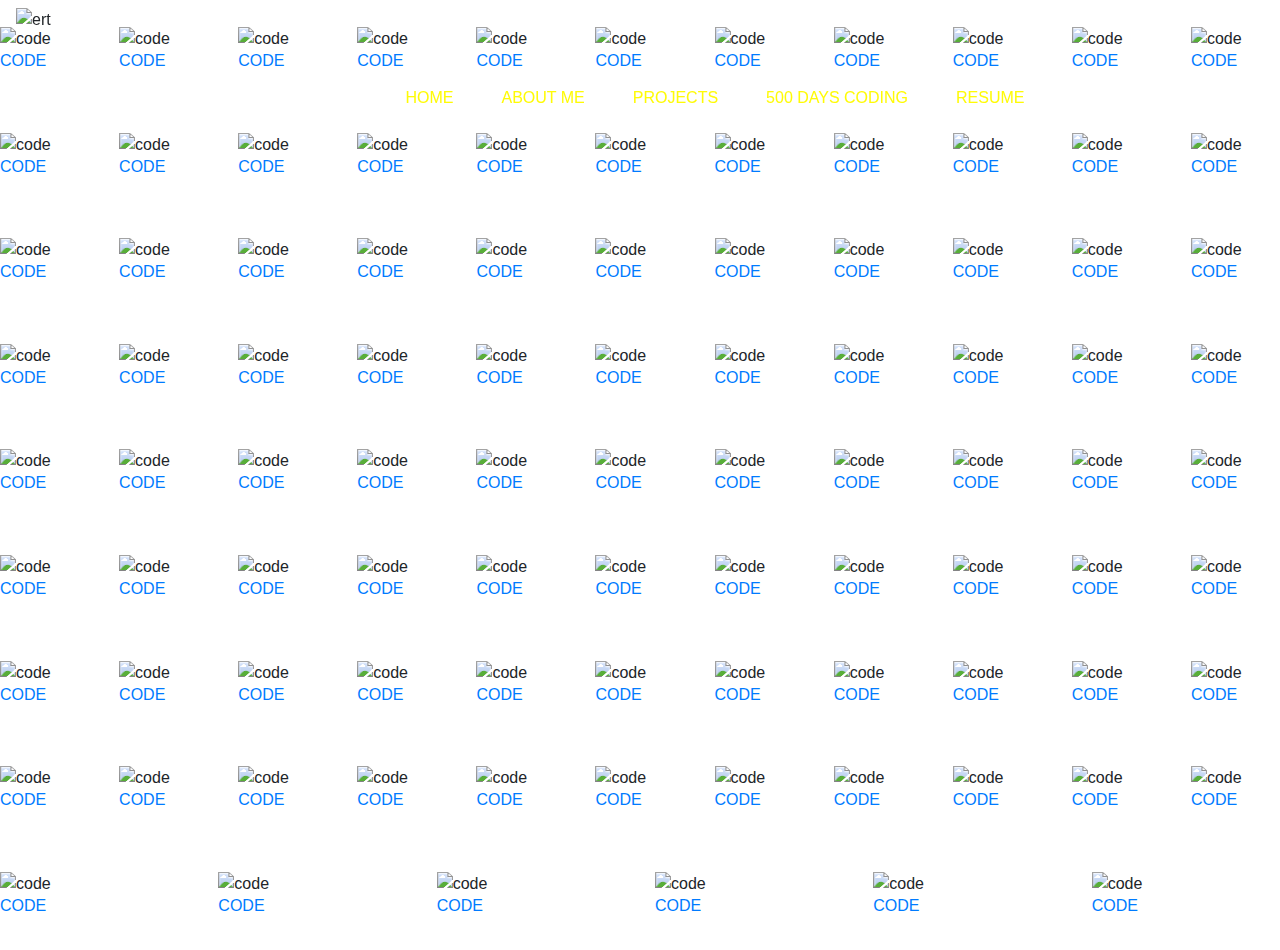
==== commit 6e4446b1: "Update Coding.html" ====
--- a/Coding.html
+++ b/Coding.html
@@ -691,8 +691,29 @@
                     <h6 class="codelink"><a  href="https://github.com/rahul-raj9367/Problem-Solving/tree/main/08-03-2023"><span>CODE</span></a></h6>
                     <h6 class="font" style="color: white;">08/03/2023</h6>
                 </div>
-        
+                
+                <div class="col" id="day1">
+                    <h6 class="font" style="color: white;">Day 92</h6>
+                    <img class="mx-auto d-block"src="code.png" alt="code">
+                    <h6 class="codelink"><a  href="https://github.com/rahul-raj9367/Problem-Solving/tree/main/10-03-2023"><span>CODE</span></a></h6>
+                    <h6 class="font" style="color: white;">10/03/2023</h6>
+                </div>
+                
+                <div class="col" id="day1">
+                    <h6 class="font" style="color: white;">Day 93</h6>
+                    <img class="mx-auto d-block"src="code.png" alt="code">
+                    <h6 class="codelink"><a  href="https://github.com/rahul-raj9367/Problem-Solving/tree/main/11-03-2023"><span>CODE</span></a></h6>
+                    <h6 class="font" style="color: white;">11/03/2023</h6>
+                </div>
+                
+                <div class="col" id="day1">
+                    <h6 class="font" style="color: white;">Day 94</h6>
+                    <img class="mx-auto d-block"src="code.png" alt="code">
+                    <h6 class="codelink"><a  href="https://github.com/rahul-raj9367/Problem-Solving/tree/main/12-03-2023"><span>CODE</span></a></h6>
+                    <h6 class="font" style="color: white;">12/03/2023</h6>
+                </div>
                     
+                
             </div>
         </div>
     </section>
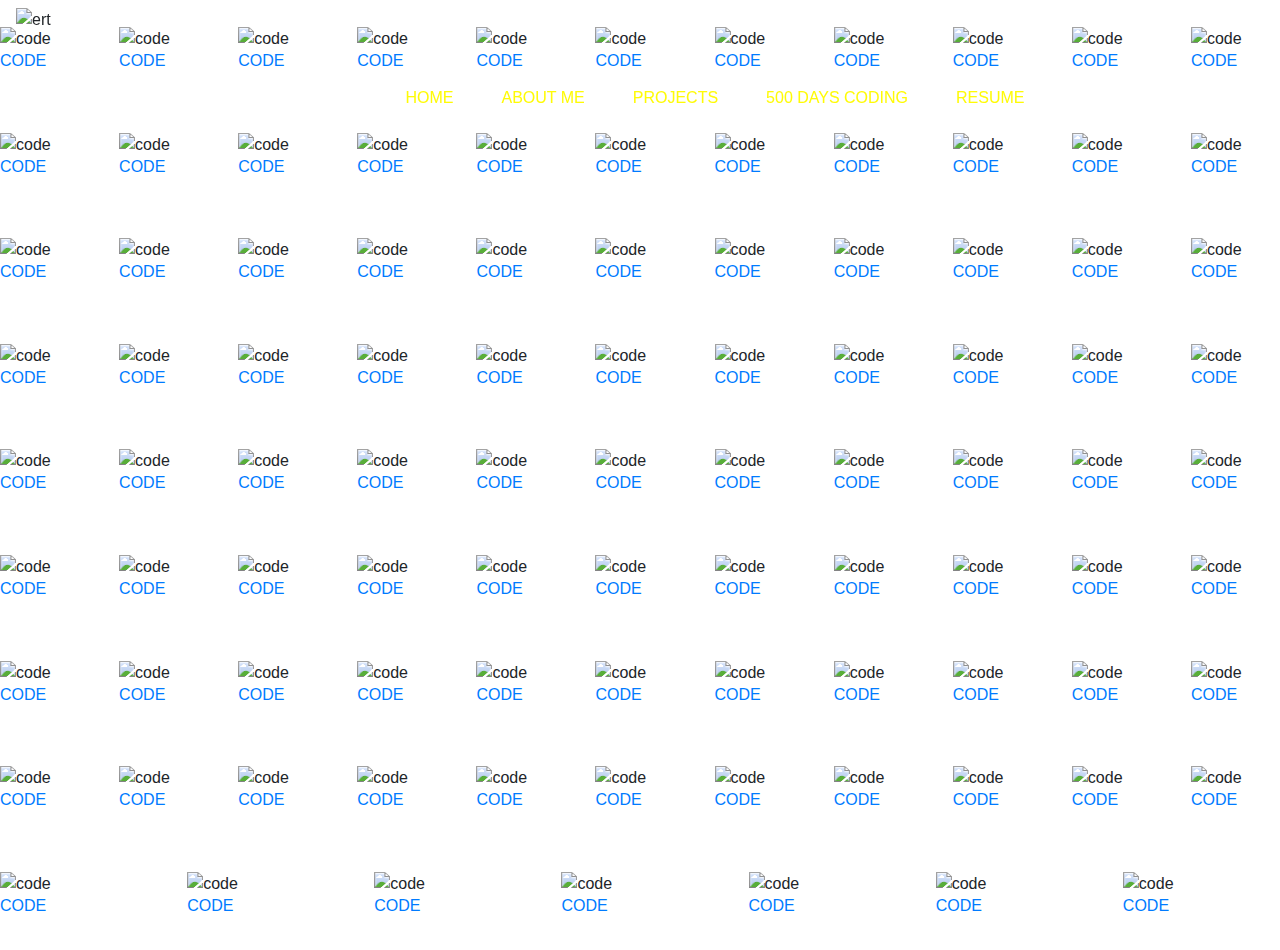
==== commit 55d97965: "Update Coding.html" ====
--- a/Coding.html
+++ b/Coding.html
@@ -712,6 +712,14 @@
                     <h6 class="codelink"><a  href="https://github.com/rahul-raj9367/Problem-Solving/tree/main/12-03-2023"><span>CODE</span></a></h6>
                     <h6 class="font" style="color: white;">12/03/2023</h6>
                 </div>
+                
+                <div class="col" id="day1">
+                    <h6 class="font" style="color: white;">Day 95</h6>
+                    <img class="mx-auto d-block"src="code.png" alt="code">
+                    <h6 class="codelink"><a  href="https://github.com/rahul-raj9367/Problem-Solving/tree/main/13-03-2023"><span>CODE</span></a></h6>
+                    <h6 class="font" style="color: white;">13/03/2023</h6>
+                </div>
+
                     
                 
             </div>
